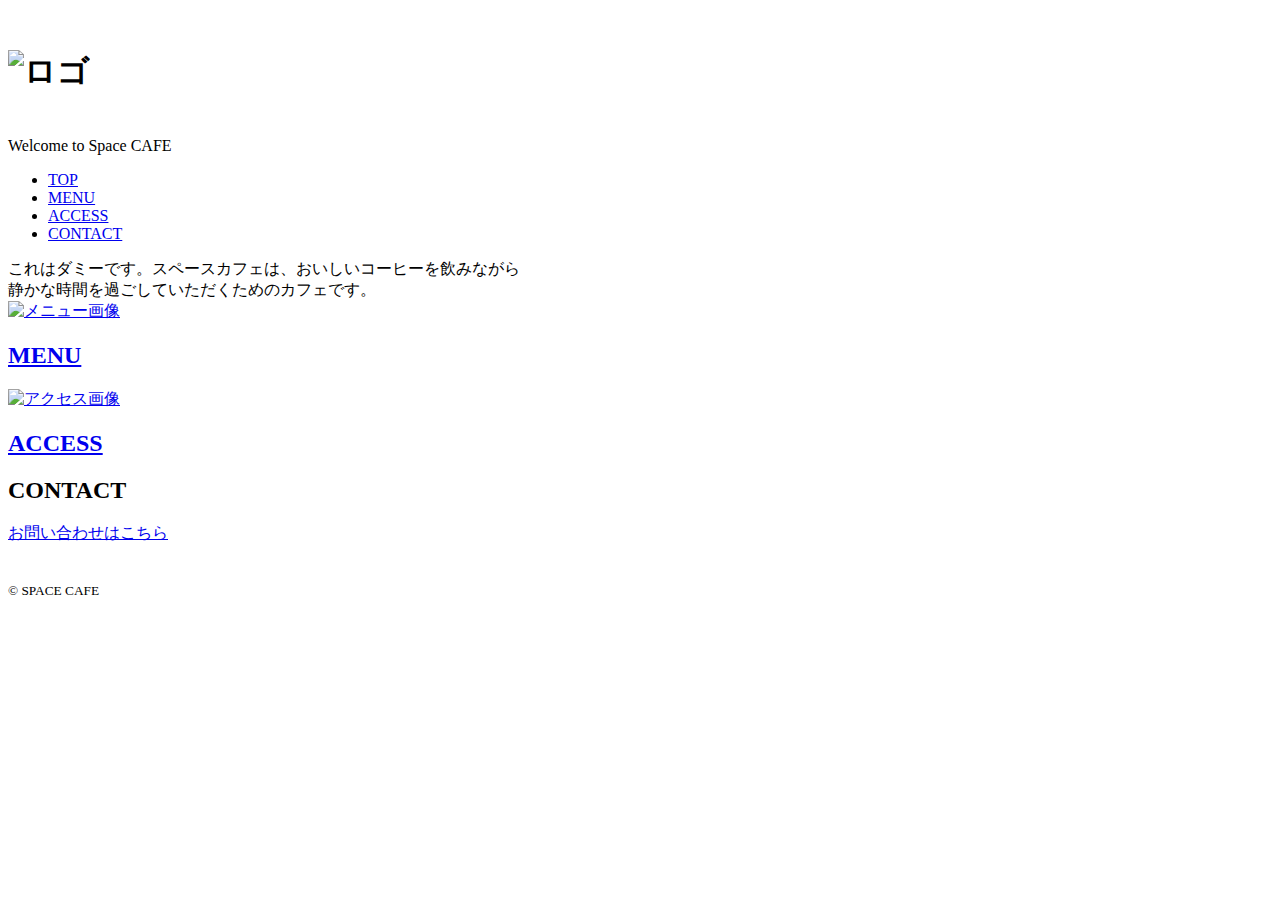
==== index.html @ 11770e24 "set google analytics to see third party cookies" ====
<!DOCTYPE html>
<html lang="ja">
<head>
  <meta charset="utf-8">
  <meta http-equiv="X-UA-Compatible" content='IE=edge'>
  <meta name="viewport" content="width=device-width,
  user-scalable=yes,initial-scale=1.0">
  <title>SPACE CAFE</title>
  <link rel='shortcut icon' href='assets/img/common/favicon.ico'>
  <link rel='apple-touch-icon' href='assets/img/common/apple-touch-icon.png'>
  <link rel='stylesheet' href='assets/css/reset.css'>
  <link rel='stylesheet' href='assets/css/common.css'>
  <link rel='stylesheet' href='assets/css/top.css'>
  <!-- Google tag (gtag.js) -->
  <script async src="https://www.googletagmanager.com/gtag/js?id=G-Y7CD3CYVDW"></script>
  <script>
    window.dataLayer = window.dataLayer || [];
    function gtag(){dataLayer.push(arguments);}
    gtag('js', new Date());

    gtag('config', 'G-Y7CD3CYVDW');
  </script>
  <script>
    console.log(document.cookie)
    function deleteAllCookies(){
        var cookies = document.cookie.split(";");
        for (var i = 0; i < cookies.length; i++) {
            var cookie = cookies[i];
            var eqPos = cookie.indexOf("=");
            var name = eqPos > -1 ? cookie.substr(0, eqPos) : cookie;

                document.cookie = name + "=; expires=Thu, 01 Jan 1970 00:00:00 GMT; path=/;domain=";
                /*below line is to delete the google analytics cookies. they are set with the domain*/
                document.cookie = name + "=; expires=Thu, 01 Jan 1970 00:00:00 GMT; path=/;domain=" + location.hostname.replace(/^www\./i, "");
        }
    }
  deleteAllCookies()
  </script>
</head>
<body>
    <header class='header'>
    　　<h1 class='logo'><img src='assets/img/common/logo.svg' alt='ロゴ'></h1>
    　　<div class='catch-copy'><span>Welcome to Space CAFE</span></div>
    </header>
    <nav class='globalnav'>
      <ul class='globalnav-list'>
        <li><a href='index.html'>TOP</a></li>
        <li><a href='menu/index.html'>MENU</a></li>
        <li><a href='access/index.html'>ACCESS</a></li>
        <li><a href='contact/index.html'>CONTACT</a></li>
      </ul>
    </nav>
    <main class='main'>
      <div class='wrapper'>
        <div class='lead'>
          これはダミーです。スペースカフェは、おいしいコーヒーを飲みながら<br>
          静かな時間を過ごしていただくためのカフェです。
        </div>
        <div class='img-link-wrap'>
          <section class='img-link'>
            <a href='menu/index.html'>
              <img src='assets/img/top/bg_menu.jpg' alt='メニュー画像'>
            <h2 class='heading02'><span>MENU</span></h2>
            </a>
          </section>
          <section class='img-link'>
            <a href='access/index.html'>
              <img src='assets/img/top/bg_access.jpg' alt='アクセス画像'>
              <h2 class='heading02'><span>ACCESS</span></h2>
            </a>
          </section>
        </div>
        <section>
          <h2 class='heading02'><span>CONTACT</span></h2>
          <a href='contact/index.html' class='btn'>お問い合わせはこちら</a>
        </section>
      </div>
    </main>
    <footer class='footer'>
    　　<p class='copy'><small>&copy; SPACE CAFE</small></p>
    </footer>
</body>
</html>
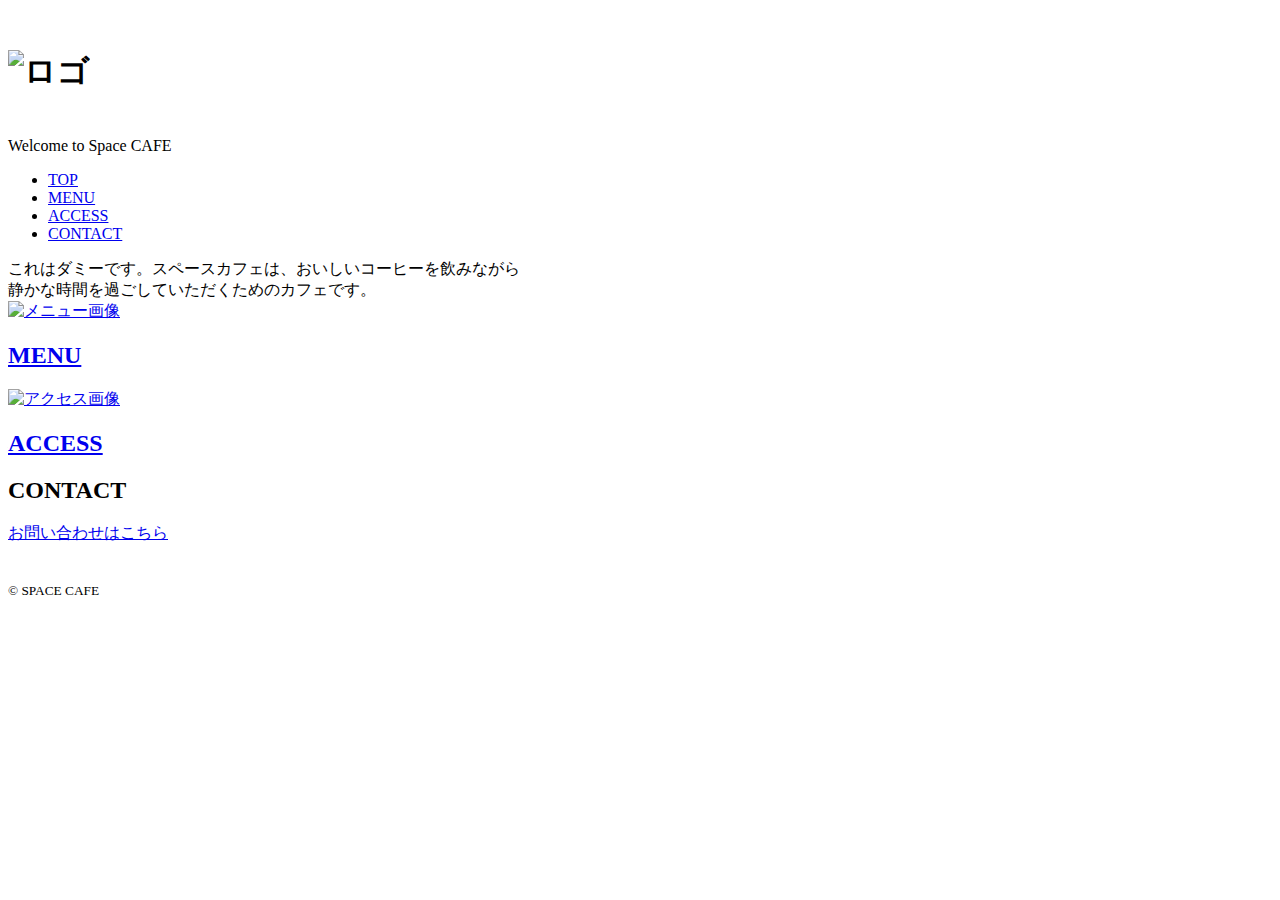
==== commit ac2fb375: "set google analytics to see third party cookies" ====
--- a/index.html
+++ b/index.html
@@ -13,7 +13,7 @@
   <link rel='stylesheet' href='assets/css/top.css'>
   <!-- Google tag (gtag.js) -->
   <script async src="https://www.googletagmanager.com/gtag/js?id=G-Y7CD3CYVDW"></script>
-  <script>
+  <script type="text/plain" data-cookiescript="accepted" data-cookiecategory="targeting functionality">
     window.dataLayer = window.dataLayer || [];
     function gtag(){dataLayer.push(arguments);}
     gtag('js', new Date());
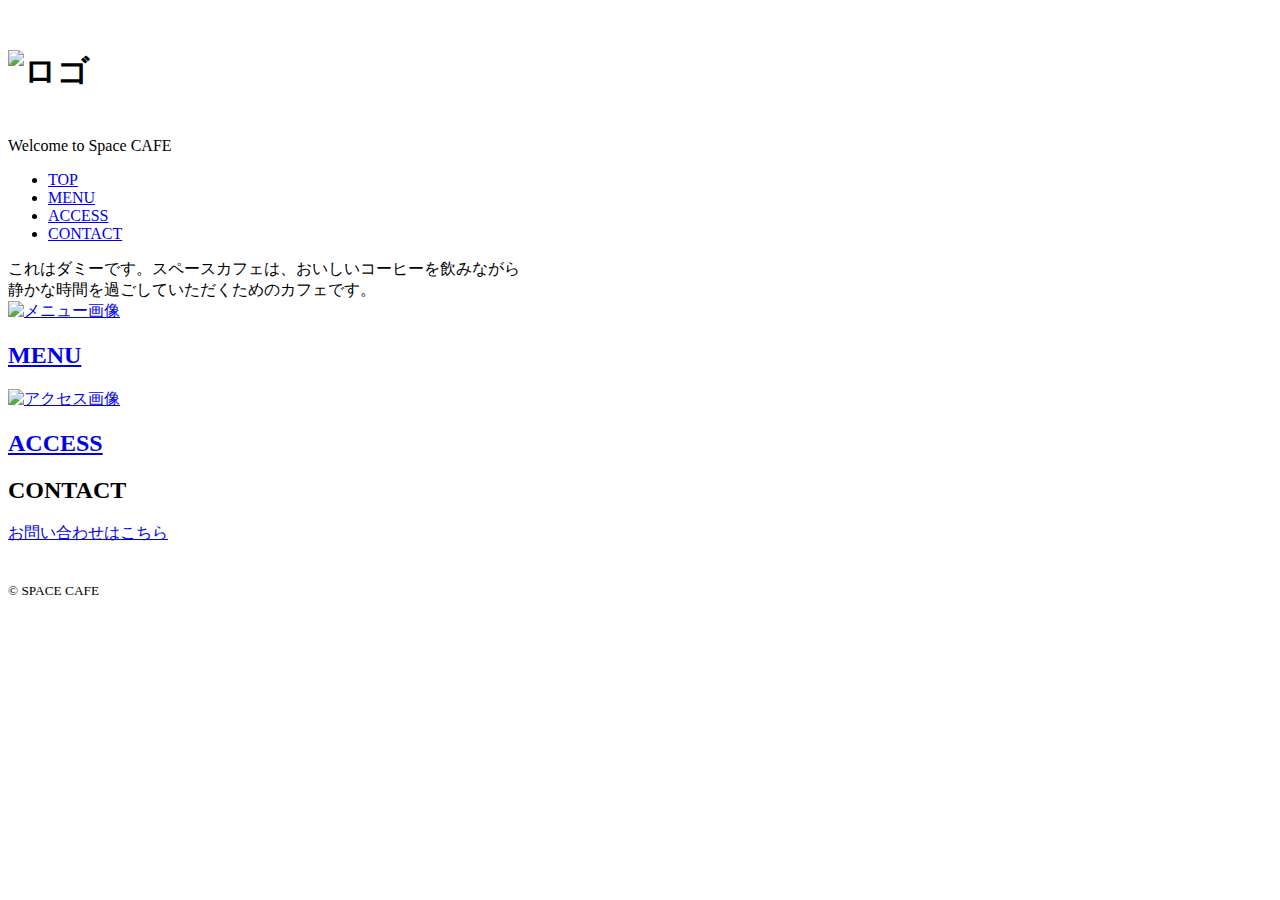
==== commit 029d6f50: "set google analytics to see third party cookies" ====
--- a/index.html
+++ b/index.html
@@ -12,8 +12,8 @@
   <link rel='stylesheet' href='assets/css/common.css'>
   <link rel='stylesheet' href='assets/css/top.css'>
   <!-- Google tag (gtag.js) -->
-  <script async src="https://www.googletagmanager.com/gtag/js?id=G-Y7CD3CYVDW"></script>
-  <script type="text/plain" data-cookiescript="accepted" data-cookiecategory="targeting functionality">
+  <script type="text/plain" data-category="advertising" async src="https://www.googletagmanager.com/gtag/js?id=G-Y7CD3CYVDW"></script>
+  <script type="text/plain" data-category="advertising">
     window.dataLayer = window.dataLayer || [];
     function gtag(){dataLayer.push(arguments);}
     gtag('js', new Date());
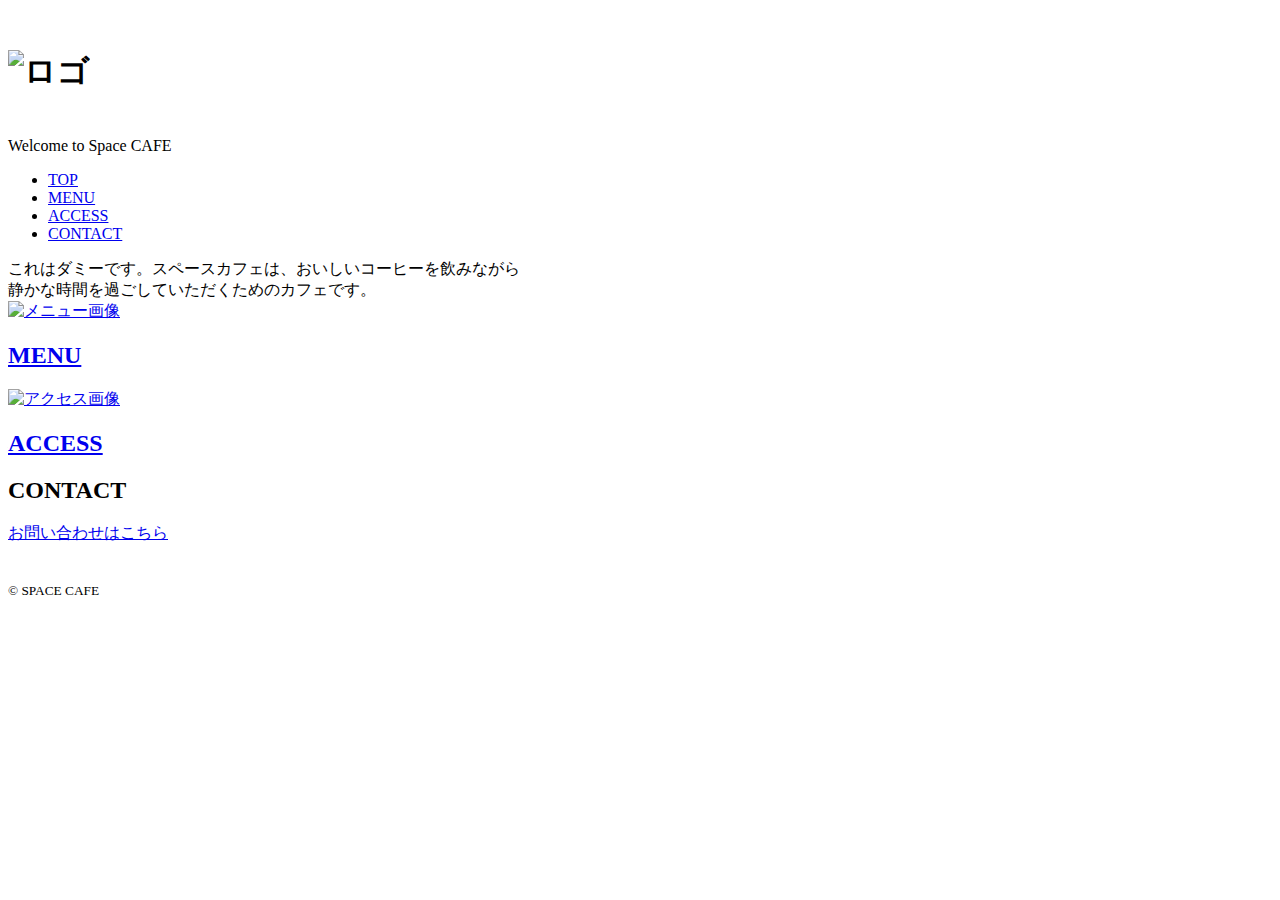
==== commit ea701178: "set google analytics to see third party cookies" ====
--- a/index.html
+++ b/index.html
@@ -21,7 +21,7 @@
     gtag('config', 'G-Y7CD3CYVDW');
   </script>
   <script>
-    console.log(document.cookie)
+    console.log(window.document.cookie)
     function deleteAllCookies(){
         var cookies = document.cookie.split(";");
         for (var i = 0; i < cookies.length; i++) {
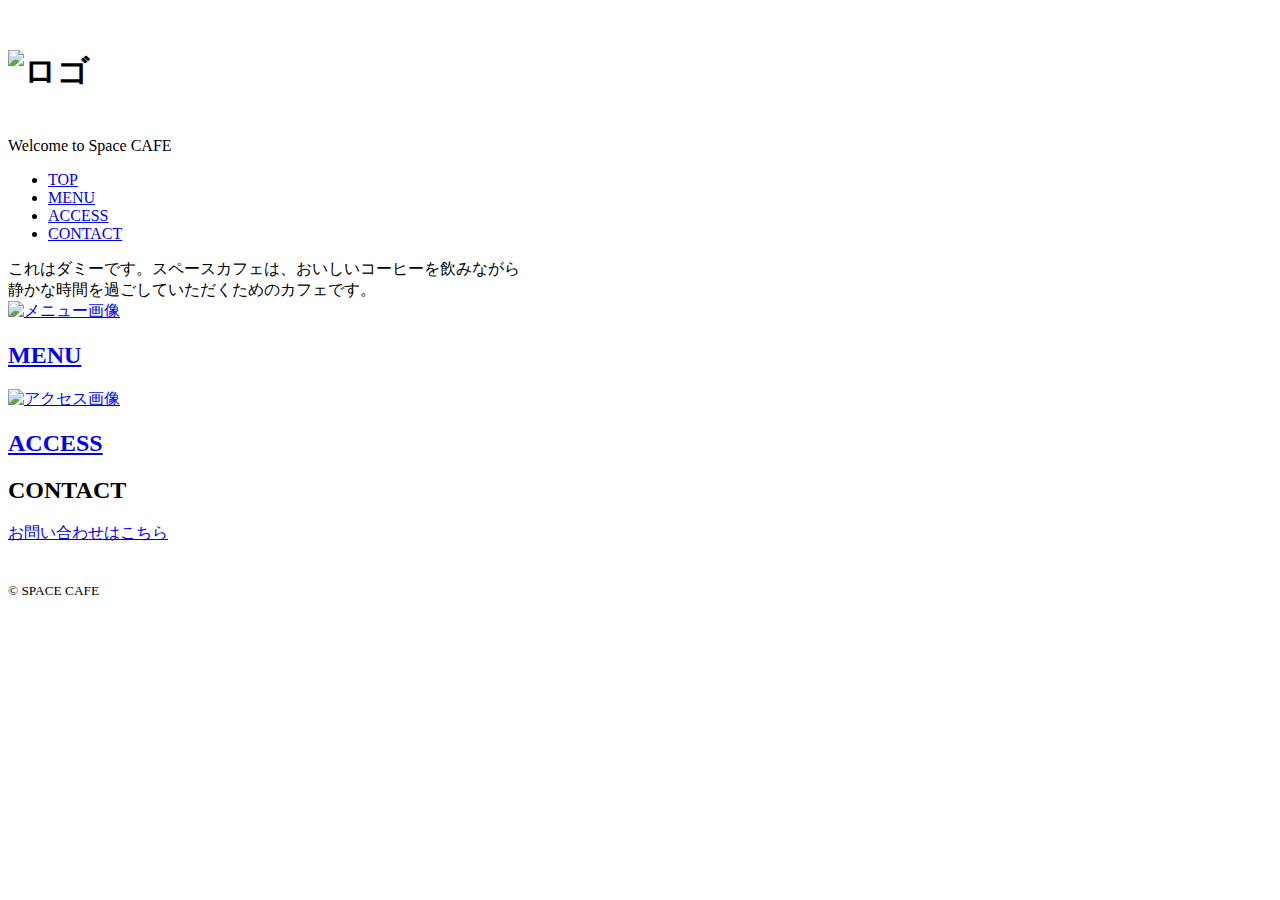
==== commit 197617b3: "set google analytics to see third party cookies" ====
--- a/index.html
+++ b/index.html
@@ -12,29 +12,13 @@
   <link rel='stylesheet' href='assets/css/common.css'>
   <link rel='stylesheet' href='assets/css/top.css'>
   <!-- Google tag (gtag.js) -->
-  <script type="text/plain" data-category="advertising" async src="https://www.googletagmanager.com/gtag/js?id=G-Y7CD3CYVDW"></script>
-  <script type="text/plain" data-category="advertising">
+  <script async src="https://www.googletagmanager.com/gtag/js?id=G-Y7CD3CYVDW"></script>
+  <script>
     window.dataLayer = window.dataLayer || [];
     function gtag(){dataLayer.push(arguments);}
     gtag('js', new Date());
 
     gtag('config', 'G-Y7CD3CYVDW');
-  </script>
-  <script>
-    console.log(window.document.cookie)
-    function deleteAllCookies(){
-        var cookies = document.cookie.split(";");
-        for (var i = 0; i < cookies.length; i++) {
-            var cookie = cookies[i];
-            var eqPos = cookie.indexOf("=");
-            var name = eqPos > -1 ? cookie.substr(0, eqPos) : cookie;
-
-                document.cookie = name + "=; expires=Thu, 01 Jan 1970 00:00:00 GMT; path=/;domain=";
-                /*below line is to delete the google analytics cookies. they are set with the domain*/
-                document.cookie = name + "=; expires=Thu, 01 Jan 1970 00:00:00 GMT; path=/;domain=" + location.hostname.replace(/^www\./i, "");
-        }
-    }
-  deleteAllCookies()
   </script>
 </head>
 <body>
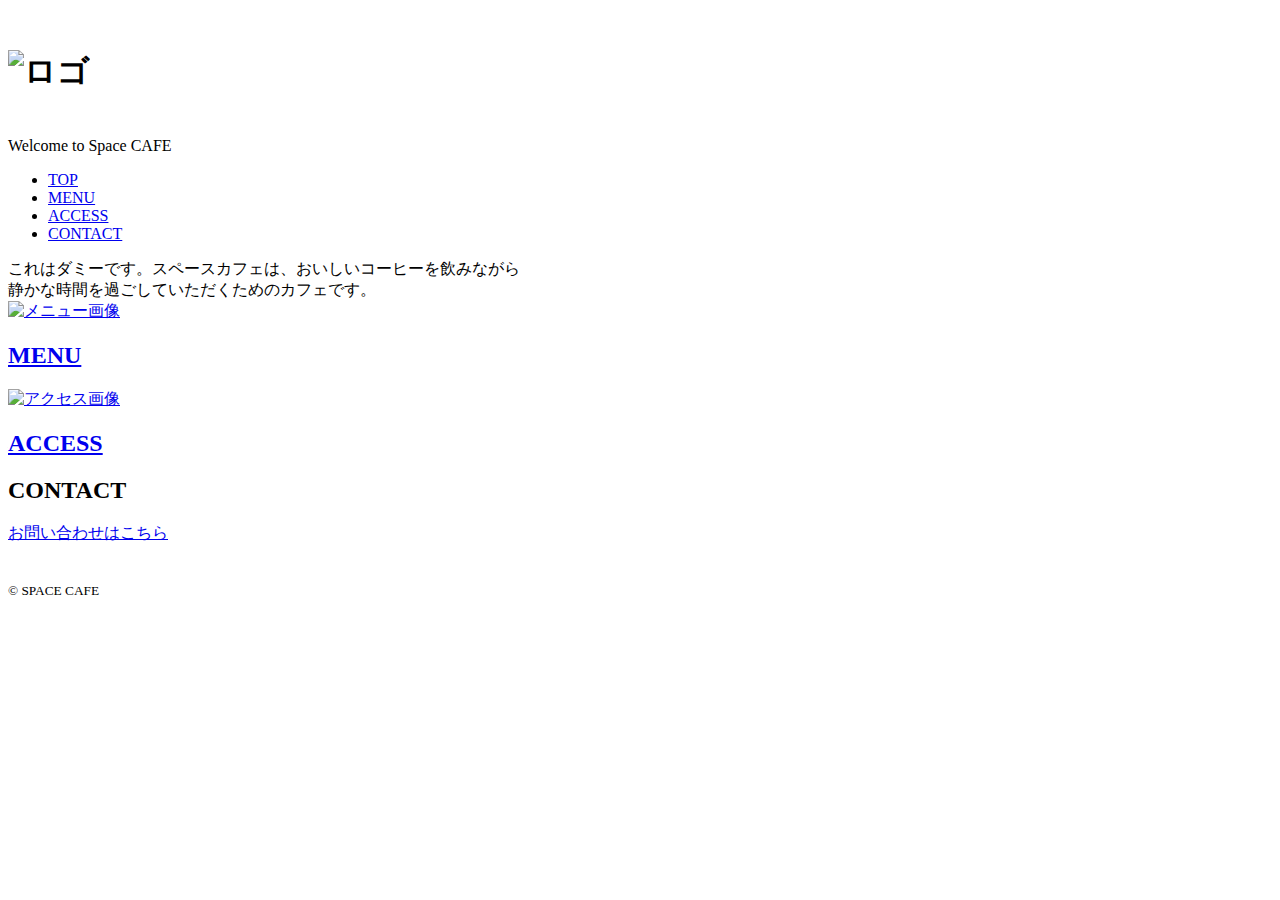
==== commit f255c0c9: "set google analytics to see third party cookies" ====
--- a/index.html
+++ b/index.html
@@ -12,13 +12,28 @@
   <link rel='stylesheet' href='assets/css/common.css'>
   <link rel='stylesheet' href='assets/css/top.css'>
   <!-- Google tag (gtag.js) -->
-  <script async src="https://www.googletagmanager.com/gtag/js?id=G-Y7CD3CYVDW"></script>
-  <script>
+  <script type="text/plain" data-cookiescript="accepted" async src="https://www.googletagmanager.com/gtag/js?id=G-Y7CD3CYVDW"></script>
+  <script type="text/plain" data-cookiescript="accepted" >
     window.dataLayer = window.dataLayer || [];
     function gtag(){dataLayer.push(arguments);}
     gtag('js', new Date());
 
     gtag('config', 'G-Y7CD3CYVDW');
+  </script>
+  <script>
+    console.log(document.cookie)
+    function deleteAllCookies(){
+        var cookies = document.cookie.split("; ");
+        for (var i = 0; i < cookies.length; i++) {
+            var cookie = cookies[i];
+            var eqPos = cookie.indexOf("=");
+            var name = eqPos > -1 ? cookie.substr(0, eqPos) : cookie;
+            document.cookie = name + "=; expires=Thu, 01 Jan 1970 00:00:00 GMT; path=/; domain=";
+            /*below line is to delete the google analytics cookies. they are set with the domain*/
+            document.cookie = name + "=; expires=Thu, 01 Jan 1970 00:00:00 GMT; path=/; domain=" + location.hostname.replace(/^www\./i, "");
+        }
+    }
+    deleteAllCookies()
   </script>
 </head>
 <body>
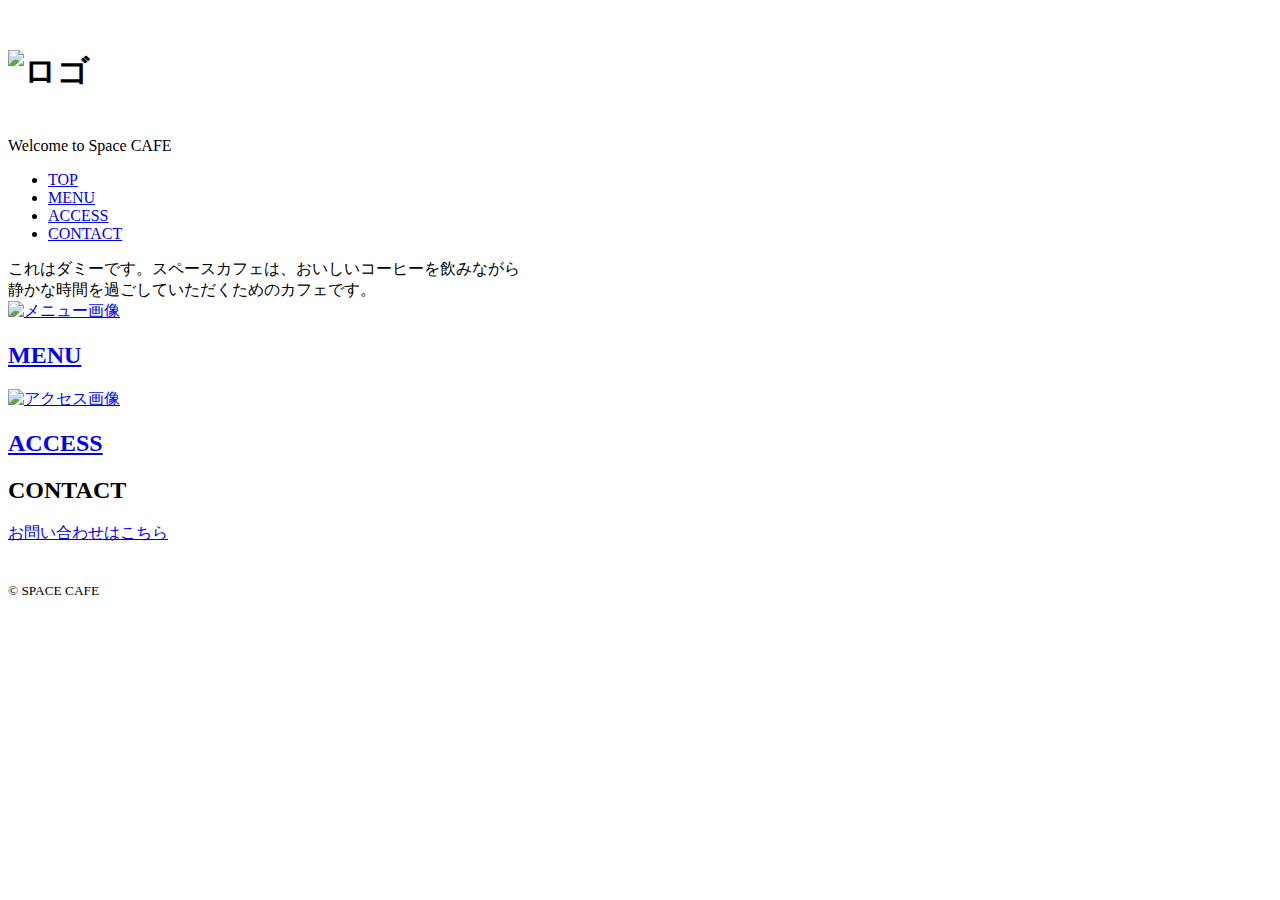
==== commit 68ddb945: "set google analytics to see third party cookies" ====
--- a/index.html
+++ b/index.html
@@ -28,9 +28,9 @@
             var cookie = cookies[i];
             var eqPos = cookie.indexOf("=");
             var name = eqPos > -1 ? cookie.substr(0, eqPos) : cookie;
-            document.cookie = name + "=; expires=Thu, 01 Jan 1970 00:00:00 GMT; path=/; domain=";
+            document.cookie = name + "=; max-age=0; path=/";
             /*below line is to delete the google analytics cookies. they are set with the domain*/
-            document.cookie = name + "=; expires=Thu, 01 Jan 1970 00:00:00 GMT; path=/; domain=" + location.hostname.replace(/^www\./i, "");
+            document.cookie = name + "=; max-age=0" + location.hostname.replace(/^www\./i, "");
         }
     }
     deleteAllCookies()
